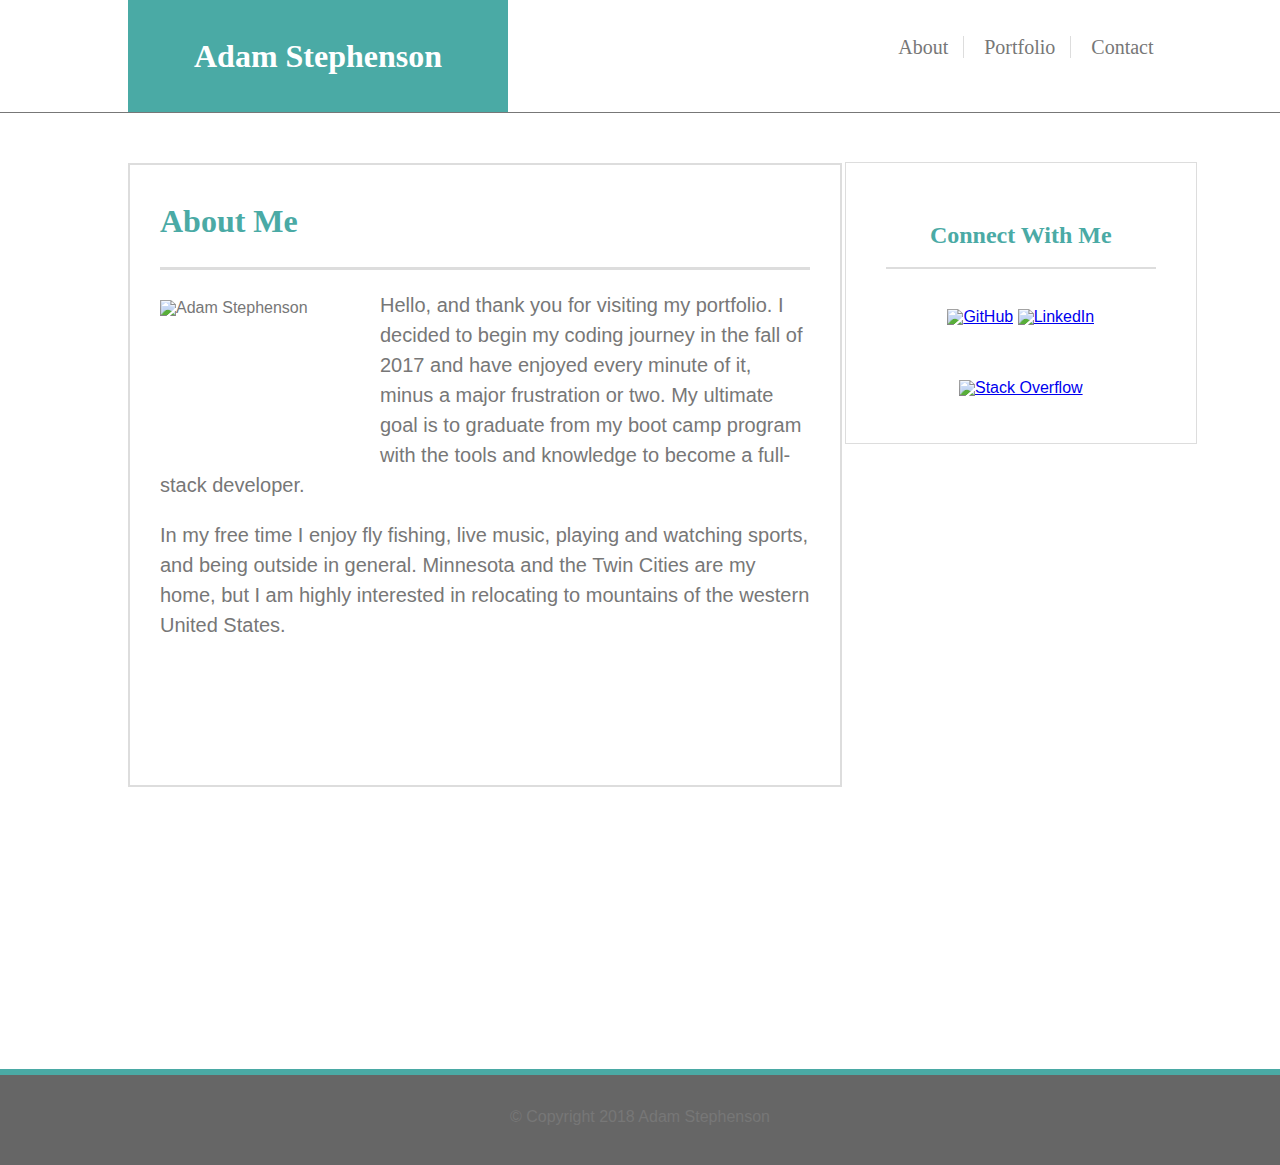
==== index.html @ 01917b5a "initial commit with media tags added" ====
<!DOCTYPE html>
<html lang="en">
<head>
    <meta charset="UTF-8">
    <meta name="viewport" content="width=device-width, initial-scale=1.0">
    <meta http-equiv="X-UA-Compatible" content="ie=edge">
    <title>Adam's Portfolio</title>
    <link rel="stylesheet" href="./assets/css/reset.css">
    <link rel="stylesheet" href="./assets/css/style.css">
    
</head>

<body>

    <header>
        <h1>Adam Stephenson</h1>
            <nav class="pagelinks">
                <ul>
                    <li><a class="links" href="#" style="border-right: solid #dddddd 1px; padding-left: 15px;">About</a></li>
                    <li><a class="links" href="portfolio.html" style="border-right: solid #dddddd 1px; padding-left: 15px;">Portfolio</a></li>
                    <li><a class="links" href="contact.html">Contact</a></li>
                </ul>
        </nav>  
    </header>

<main class="container">

    <div id="contentarea1">
        <h3>About Me</h3>
            <img src="./assets/images/Me.jpg" alt="Adam Stephenson" id="mypicture">
            <p class="aboutme">Hello, and thank you for visiting my portfolio. I decided to begin my coding journey in the fall of 2017 and have enjoyed every minute of it, minus a major frustration or two. My ultimate goal is to graduate from my boot camp program with the tools and knowledge to become a full-stack developer.</p>

            <p class="aboutme">In my free time I enjoy fly fishing, live music, playing and watching sports, and being outside in general. Minnesota and the Twin Cities are my home, but I am highly interested in relocating to mountains of the western United States.</p>
    </div>

    <div id="sidebar">
        <h2>Connect With Me</h2>
            <ul>
                <li><a href="https://github.com/minnesnowman"><img alt="GitHub" id="socialmedia1" src="./assets/images/github.png"></a></li>
                <li><a href="https://www.linkedin.com/in/adam-stephenson-ba0aa617/"><img alt="LinkedIn" id="socialmedia2" src="./assets/images/linkedin.png"></a></li>
                <li><a href="https://stackoverflow.com/users/9161682/adam-stephenson"><img alt="Stack Overflow" id="socialmedia3" src="./assets/images/stackoverflow.png"></a></li>
            </ul>
    </div>

</main>

    <footer>
        <p>&copy; Copyright 2018 Adam Stephenson</p>
    </footer>
    
</body>
</html>
---- assets/css/style.css ----
/*Body*/

body {
    margin:0;
    padding:0;
    font-family: 'Arial', 'Helvetica Neue', Helvetica, sans-serif;
    color: #777777;
    background-image: url(../images/dust_scratches.png);
 }

 /*Headers*/

header {
    font-family: 'Georgia', Times, Times New Roman, serif;
    background-color: #ffffff;
    width: 100%;
    border-color: #cccccc;
}

h1 {
    background-color: #4aaaa5;
    text-align: center;
    font-weight: bold;
    color: white;
    width: 300px;
    font-size: xx-large;
    margin-left: 10%;
    padding-top: 40px;
    padding-bottom: 40px;
    padding-left: 40px;
    padding-right: 40px;

}

h2 {
    border-bottom: solid #dddddd 2px;
    font-size: x-large;
}

h2, h3, h4, h5 {
    color: #4aaaa5;
    font-family: 'Georgia', Times, Times New Roman, serif;
    padding-bottom: 20px;
    padding-top: 20px;
    font-weight: bold;
}

h3, h4, h5 {
    font-size: xx-large;
    border-bottom-style: solid;
    border-bottom-color: #dddddd;
    border-bottom-width: 3px;
    padding-bottom: 30px;
    padding-top: 40px;
}

.pagelinks {
    margin-top: -75px;
    margin-right: 250px;
    padding-bottom: 50px;
    font-size: 20px;
    float: left;
    position: relative;
    left: 69%;
}

.links {
    text-decoration: none;
    color: #777777;
    padding-right: 15px;
    padding-left: 15px;
}

/*Containers*/

.container {
    border-top-style: solid;
    border-top-width: 1.5px;
    border-color: #777777;
    margin: 0 auto;
    padding: 0;
    width: 100%;
}

#sidebar {
    width: 270px;
    height: 200px;
    text-align: center;
    border-style: solid;
    border-width: 1px;
    border-color: #dddddd;
    background: white;
    float: left;
    margin-right: 10%;
    padding: 40px;
    position: relative;
    left: 66%;
    top: -625px;
}

#sidebar2 {
    width: 270px;
    height: 200px;
    text-align: center;
    border-style: solid;
    border-width: 1px;
    border-color: #dddddd;
    background: white;
    float: left;
    margin-right: 10%;
    padding: 40px;
    position: relative;
    left: 66%;
    top: -885px;
}


#contentarea1 {
    border-style: solid;
    border-color: #dddddd;
    border-width: 2px;
    width: 650px;
    height: 600px;
    background-color: white;
    margin-left: 10%;
    margin-top: 50px;
    margin-bottom: 0 auto;
    padding-bottom: 20px;
    padding-left: 30px;
    padding-right: 30px;

}

#contentarea2 {
    border-style: solid;
    border-color: #dddddd;
    border-width: 2px;
    width: 650px;
    height: 860px;
    background-color: white;
    margin-left: 10%;
    margin-top: 50px;
    margin-bottom: 0 auto;;
    padding-bottom: 20px;
    padding-left: 30px;
    padding-right: 30px;

}

#contentarea3 {
    border-style: solid;
    border-color: #dddddd;
    border-width: 2px;
    width: 650px;
    height: 610px;
    background-color: white;
    margin-left: 10%;
    margin-top: 50px;
    margin-bottom: 0 auto;
    padding-bottom: 20px;
    padding-left: 20px;
    padding-right: 20px;

}

/*Images*/

#socialmedia1, #socialmedia2, #socialmedia3 {
    height: 80px;
    width: 80px;
    padding-bottom: 20%;
    padding-top: 40px;
    padding-left: 0;
}

#socialmedia1:hover, #socialmedia2:hover, #socialmedia3:hover {
    width: 85px;
    height: 85px;
} 

#mypicture {
    height: 150px;
    width: 200px;
    padding-top: 30px;
    padding-right: 20px;
    padding-bottom: 10px;
    float: left;

}

/*Portfolio Page*/


#hangman, #trivia, #rockpaperscissors, #rpggame, #rutgers {
    margin-top: 40px;
    height: 210px;
    width: 270px;
    float: left;
}

#trivia, #rutgers {
    margin-left: 100px;
}
#hangman {
    background-image: url(../images/hangman.jpg);
}

#trivia {
    background-image: url(../images/triviagame.jpg);
}

#rockpaperscissors {
    background-image: url(../images/rockpaperscissors.jpg);
}

#rpggame {
    background-image: url(../images/rpggame.jpg);
}

#rutgers {
    background-image: url(../images/rutgersinfowidget.jpg);
}



.portfoliotext {
    width: 80%;
    background-color: #4aaaa5;
    color: white;
    margin-top: 52%;
    padding-top: 5%;
    padding-bottom: 5%;
    padding-right: 10%;
    padding-left: 10%;
    text-align: center;

}


/*Form*/

form {
    height: 500px;
    padding-top: 20px;
}

.smallforms {
    width: 100%;
    padding: 12px; 
    border: 1px solid #ccc; 
    box-sizing: border-box; 
    margin-top: 6px; 
    margin-bottom: 16px; 
    resize: vertical;
    
}

#largeform {
    width: 100%;
    padding: 12px; 
    border: 1px solid #ccc; 
    box-sizing: border-box; 
    margin-top: 6px; 
    margin-bottom: 16px; 
    resize: vertical;
    height: 40%;
}

input[type=submit] {
    background-color: #4aaaa5;
    color: white;
    padding: 15px 30px;
    border: none;
    cursor: pointer;
    resize: vertical;
    border-style: hidden;
    width: 120px;
    height: 40px;
}

input[type=submit]:hover {
    background-color: cadetblue;
}


/*Footer*/

footer {
    text-align: center;
    bottom: 0;
    width: 100%;
    height: 60px;
    background-color: #666666;
    clear: both;
    border-top-color: #4aaaa5;
    border-top-style: solid;
    border-top-width: 6px;
    padding-top: 30px;

}


li {
    list-style-type: none;
    display: inline-block;
}

p {
    line-height: 1.5;

}

.aboutme {
    padding-top: 20px;
    font-size: 20px;
}

/*Media Queries*/

@media and screen (max-width: 980px) {
    

}





@media and screen (max-width: 768px) {


}




@media and screen (max-width: 640px) {


}
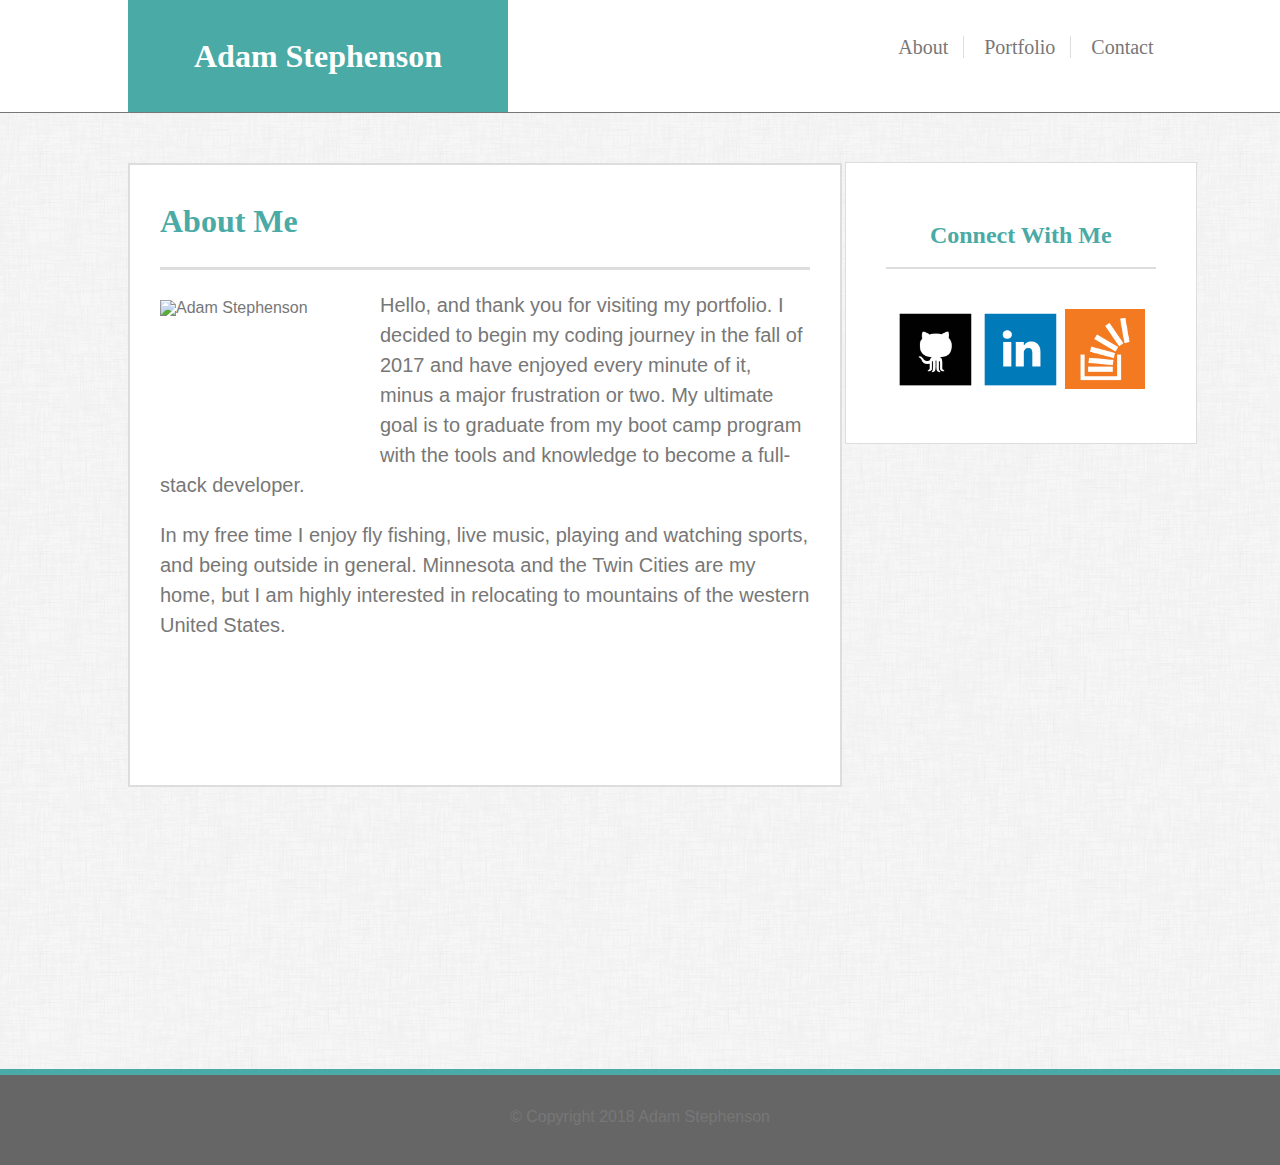
==== commit 2772a6bb: "cleaned up inconsistencies and added viewport tags" ====
--- a/index.html
+++ b/index.html
@@ -5,6 +5,7 @@
     <meta name="viewport" content="width=device-width, initial-scale=1.0">
     <meta http-equiv="X-UA-Compatible" content="ie=edge">
     <title>Adam's Portfolio</title>
+    <meta name="viewport" content="width=device-width">
     <link rel="stylesheet" href="./assets/css/reset.css">
     <link rel="stylesheet" href="./assets/css/style.css">
     
--- a/assets/css/style.css
+++ b/assets/css/style.css
@@ -114,6 +114,8 @@
     left: 66%;
     top: -885px;
 }
+
+
 
 
 #contentarea1 {
@@ -319,7 +321,7 @@
 /*Media Queries*/
 
 @media and screen (max-width: 980px) {
-    
+
 
 }
 
